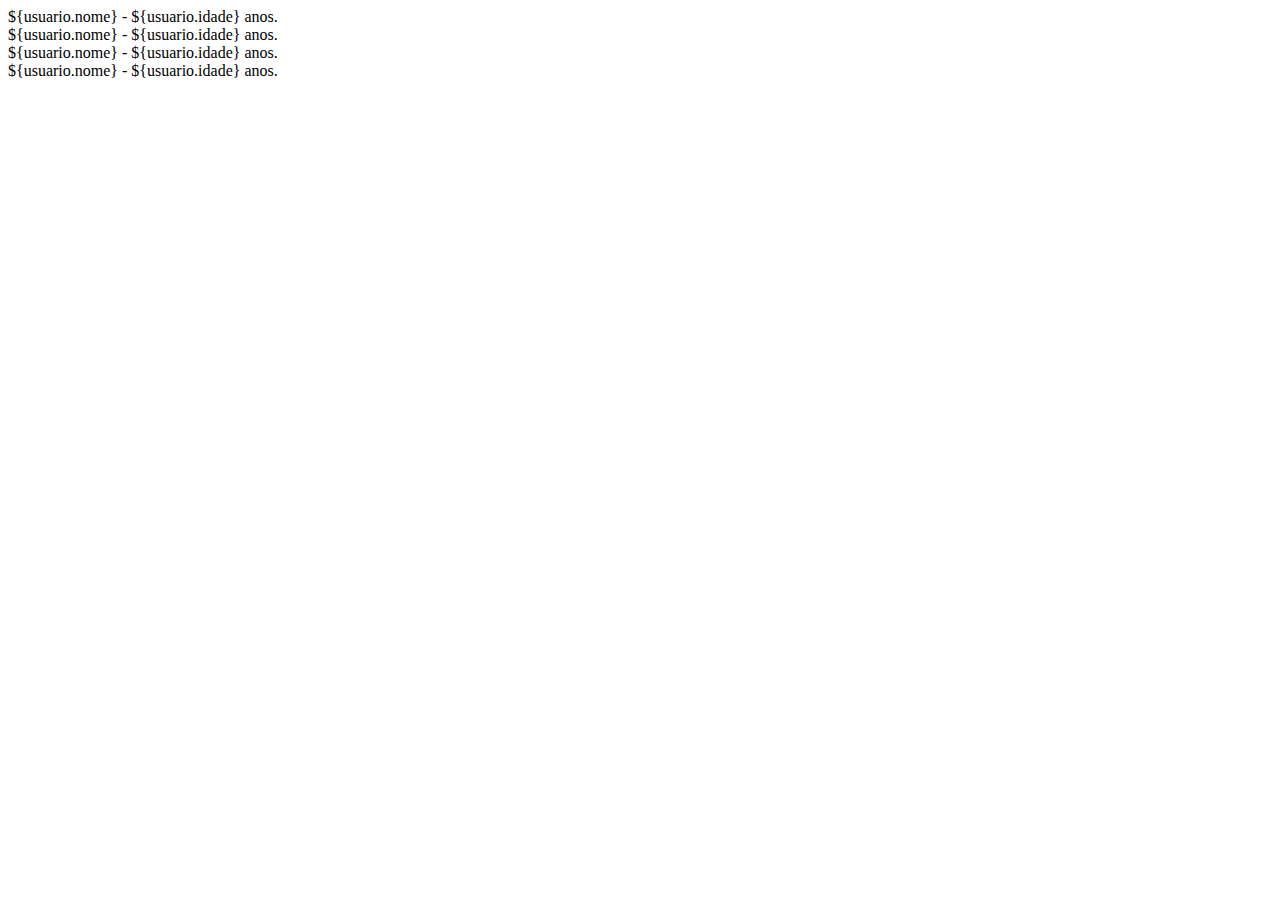
==== Linguagem de Programação 2/Json/index.html @ 842d2c48 "sla" ====
<!DOCTYPE html>
<html lang="pt-br">
<head>
  <meta charset="UTF-8">
  <meta name="viewport" content="width=device-width, initial-scale=1.0">
  <title>Utilizando Json</title>
</head>

<body>
  <div id="usuarios">

  </div>
  <script>
    let divUsuarios = document.querySelector("#usuarios")
    fetch("dados.json").then((response) => {
      response.json().then((dados) => {
        dados.usuarios.map((usuario) => { 
          divUsuarios.innerHTML += "<li>${usuario.nome} - ${usuario.idade} anos.</li>"
        })
      })
    })
  </script>  
</body>
</html>
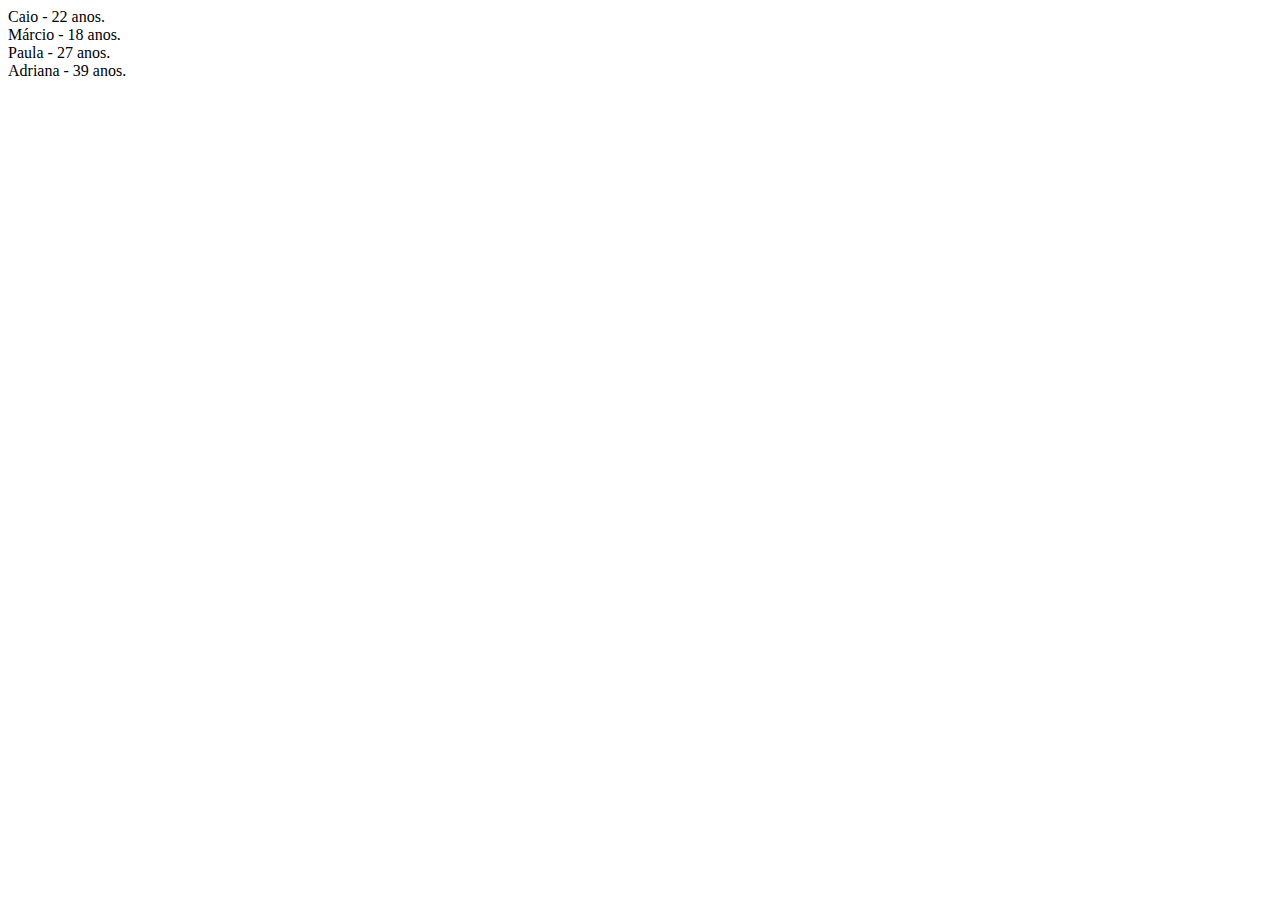
==== commit 9d223a32: "s" ====
--- a/Linguagem de Programação 2/Json/index.html
+++ b/Linguagem de Programação 2/Json/index.html
@@ -15,7 +15,7 @@
     fetch("dados.json").then((response) => {
       response.json().then((dados) => {
         dados.usuarios.map((usuario) => { 
-          divUsuarios.innerHTML += "<li>${usuario.nome} - ${usuario.idade} anos.</li>"
+          divUsuarios.innerHTML += `<li>${usuario.nome} - ${usuario.idade} anos.</li>`
         })
       })
     })
